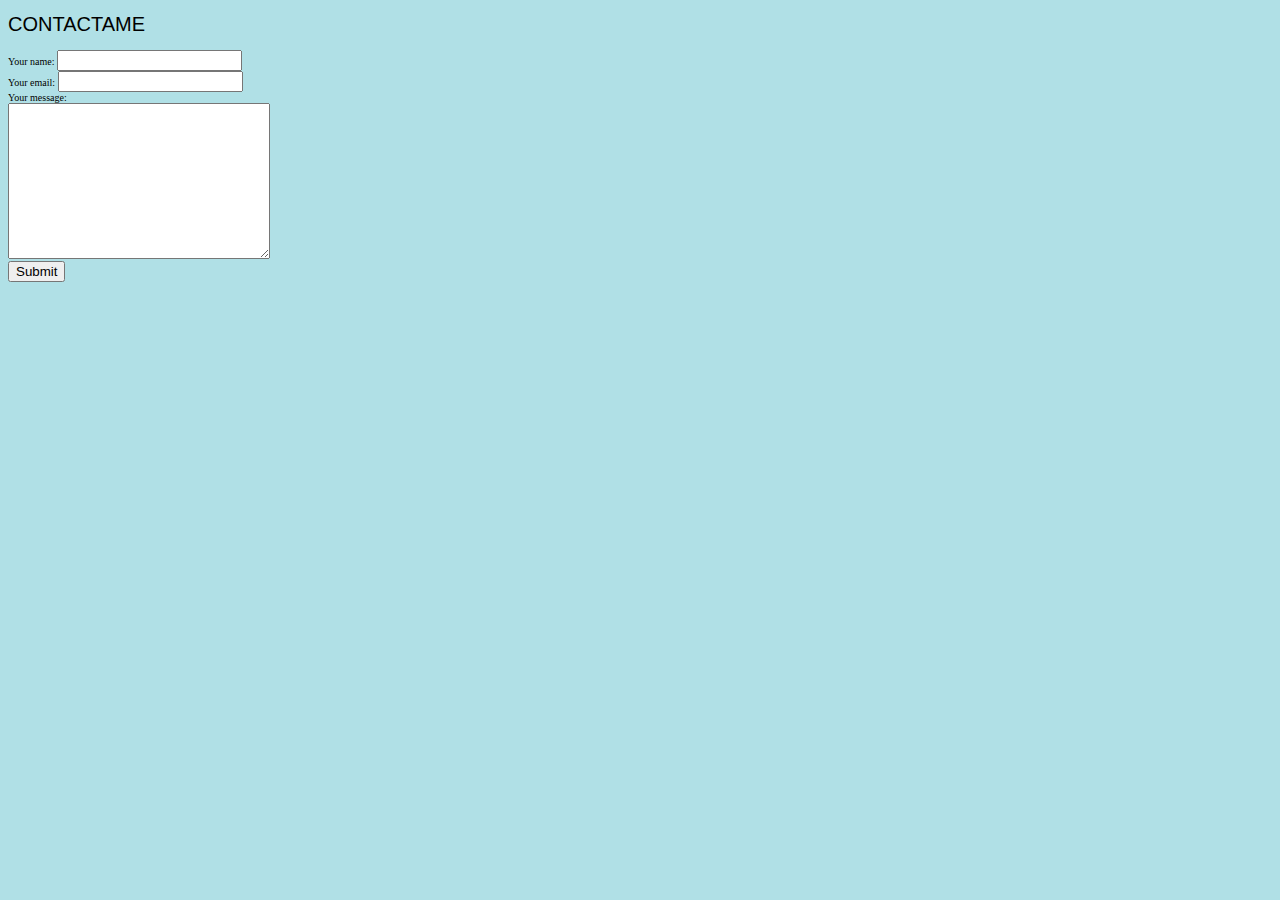
==== contact.html @ c719b768 "first-commitment" ====
<!DOCTYPE html>
<html lang="en">
<head>
    <meta charset="UTF-8">
    <meta name="viewport" content="width=device-width, initial-scale=1.0">
    <title>Contact form</title>
    <link rel="stylesheet" href="css/styles.css">
</head>
<body>
    <h1>CONTACTAME</h1>
    <form class="" action="mailto:robertopepey@gmail.com" method="post" enctype="text/plain">
        <label>Your name:</label>
        <input type="text" name="name" value=""><br>
        <label>Your email:</label>
        <input type="email" name="" value=""><br>
        <label>Your message:</label><br>
        <textarea name="mensaje" rows="10" cols="30"></textarea><br>
        <input type="submit" name="">
    </form>
</body>
</html>
---- css/styles.css ----
html {
    font-size: 62.5% /*100%=16px*/;
}

em {
    font: 1em "Fira Sans", sans-serif;
}
h1 {
    font: 2em "Fira Sans", sans-serif;
}

h3 {
    font: 2em "Fira Sans", sans-serif;
}

li {
    font: 1.5em "Fira Sans", sans-serif;
}

body {
    background-color: powderblue;
}

hr {
    border-style:dotted none none;
    border-width: 10px;
    width: 10%;
}

table {
    font: 1.5em "Fira Sans", sans-serif;
}
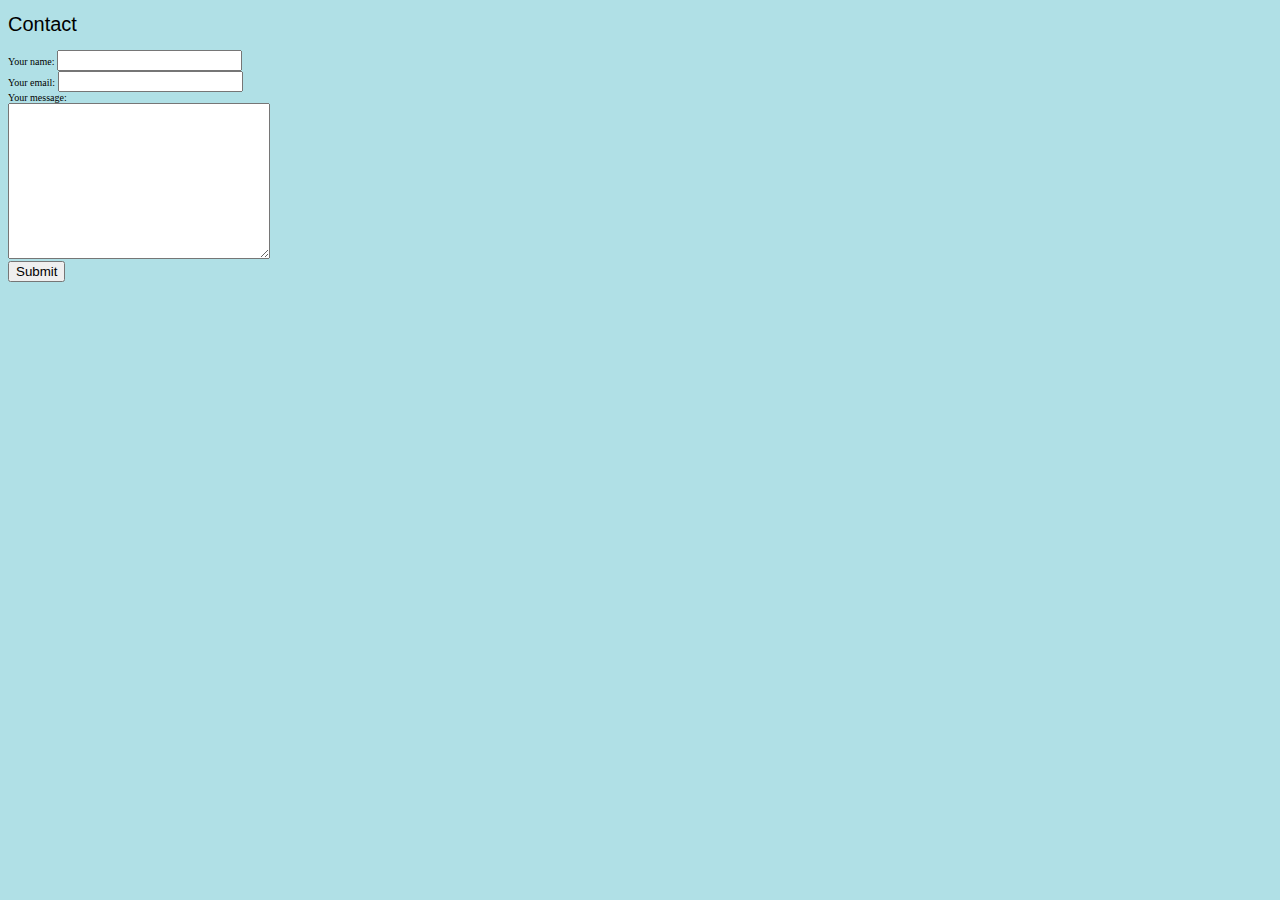
==== commit e7cba225: "modifications" ====
--- a/contact.html
+++ b/contact.html
@@ -7,7 +7,7 @@
     <link rel="stylesheet" href="css/styles.css">
 </head>
 <body>
-    <h1>CONTACTAME</h1>
+    <h1>Contact</h1>
     <form class="" action="mailto:robertopepey@gmail.com" method="post" enctype="text/plain">
         <label>Your name:</label>
         <input type="text" name="name" value=""><br>
